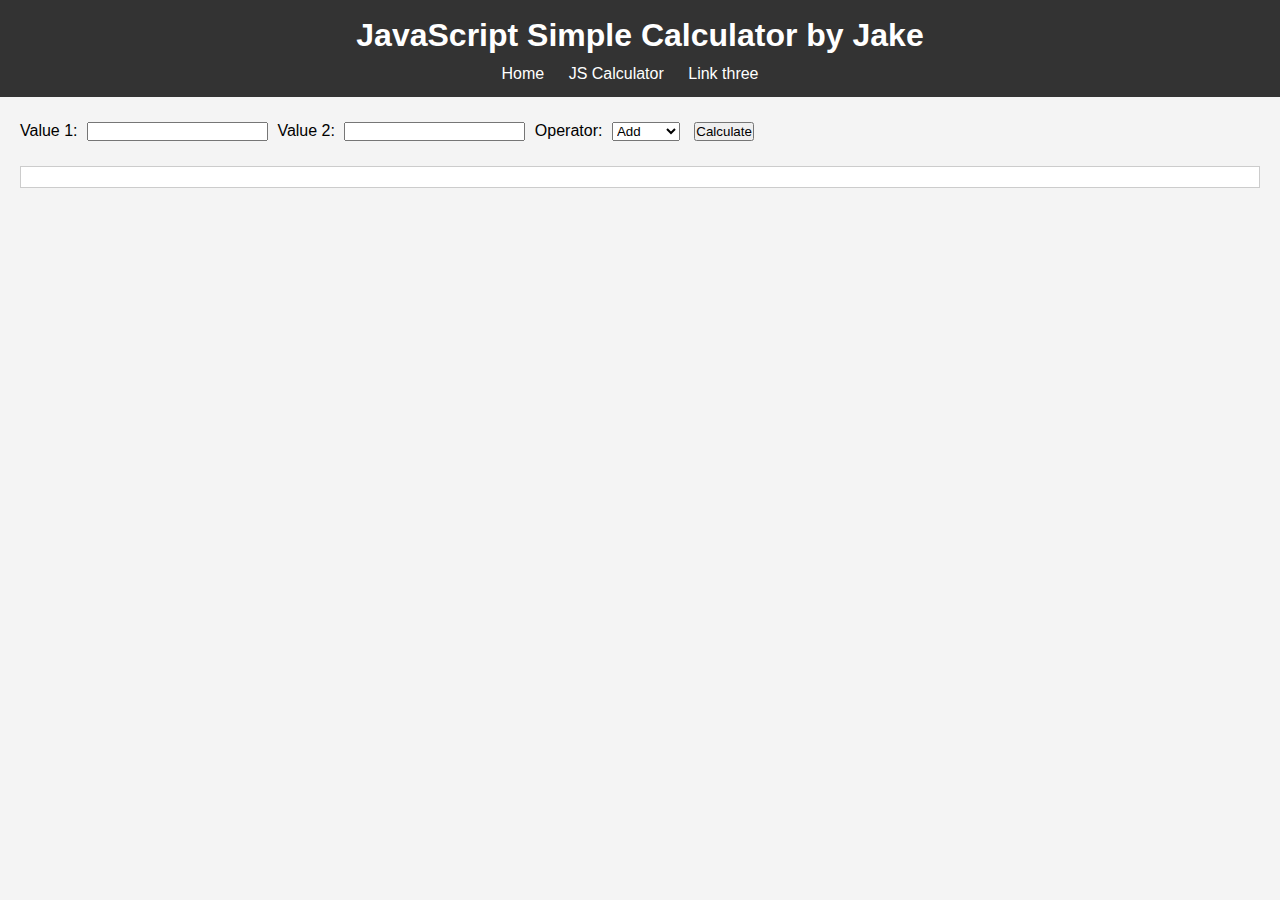
==== calculator.html @ bfce73ac "Add files via upload" ====
<!DOCTYPE html>
<html lang="en">
<head>
    <meta charset="UTF-8">
    <meta name="viewport" content="width=device-width, initial-scale=1.0"> <!--For responsive design-->
    <link rel="stylesheet" href="style.css"> <!--Link to external spreadsheet to be more user friendly-->
    <title>JavaScript Simple Calculator by Jake</title> 
</head>
<body>
    <header>
    <h1>JavaScript Simple Calculator by Jake</h1>
    <!--Nav that links home and calculator pages-->
    <nav>
        <ul>
            <li><a href="index.html">Home</a></li>
            <li><a href="calculator.html">JS Calculator</a></li>
            <li>Link three</li>
        </ul>
    </nav>
    </header>
    <main>
        <!--The calculator form-->
        <form id="calculator">
            Value 1: <input type="text" id="value1"> <!--Input field for first value-->
            Value 2: <input type="text" id="value2"> <!--Input field for second value-->
            Operator:
            <select id="operator"> <!--Dropdown for operator selection-->
                <option value="add">Add</option>
                <option value="min">Minus</option>
                <option value="div">Divide</option>
                <option value="mul">Multiply</option>
                <option value="mod">Modulo</option>
            </select>
            <button type="button" onclick="calc()">Calculate</button> <!--Very important calculate button to output-->
        </form>

        <div id="result"></div> <!--Placeholder for displaying the results-->
    </main>
    <script src="main.js"></script> <!--Link to external JS file-->
</body>
</html>
---- style.css ----
/* Universal reset */
* {
    margin: 0;
    padding: 0;
    box-sizing: border-box;
  }
  
  /* Global styles */
  body {
    font-family: Arial, sans-serif;
    line-height: 1.6;
    background-color: #f4f4f4;
  }
  /* Container styles */
  .container {
    max-width: 960px;
    margin: auto;
    padding: 20px;
  }
  /* Header styles */
  header {
    background-color: #333;
    color: #fff;
    padding: 10px 0;
    text-align: center;
  }
  /* Simple nav styles */
  nav ul {
    list-style-type: none;
  }
  
  nav ul li {
    display: inline;
    margin-right: 20px;
  }
  
  nav ul li a {
    color: #fff;
    text-decoration: none;
  }
  
  main {
    padding: 20px;
  }
  
  /* Calculator form styles */
  form#calculator {
    margin-bottom: 20px;
  }
  
  form#calculator input,
  form#calculator select,
  form#calculator button {
    margin: 5px;
  }
  
  form#calculator button {
    cursor: pointer;
  }
  /* Result display styles */
  #result {
    margin-top: 10px;
    padding: 10px;
    border: 1px solid #ccc;
    background-color: #fff;
  }
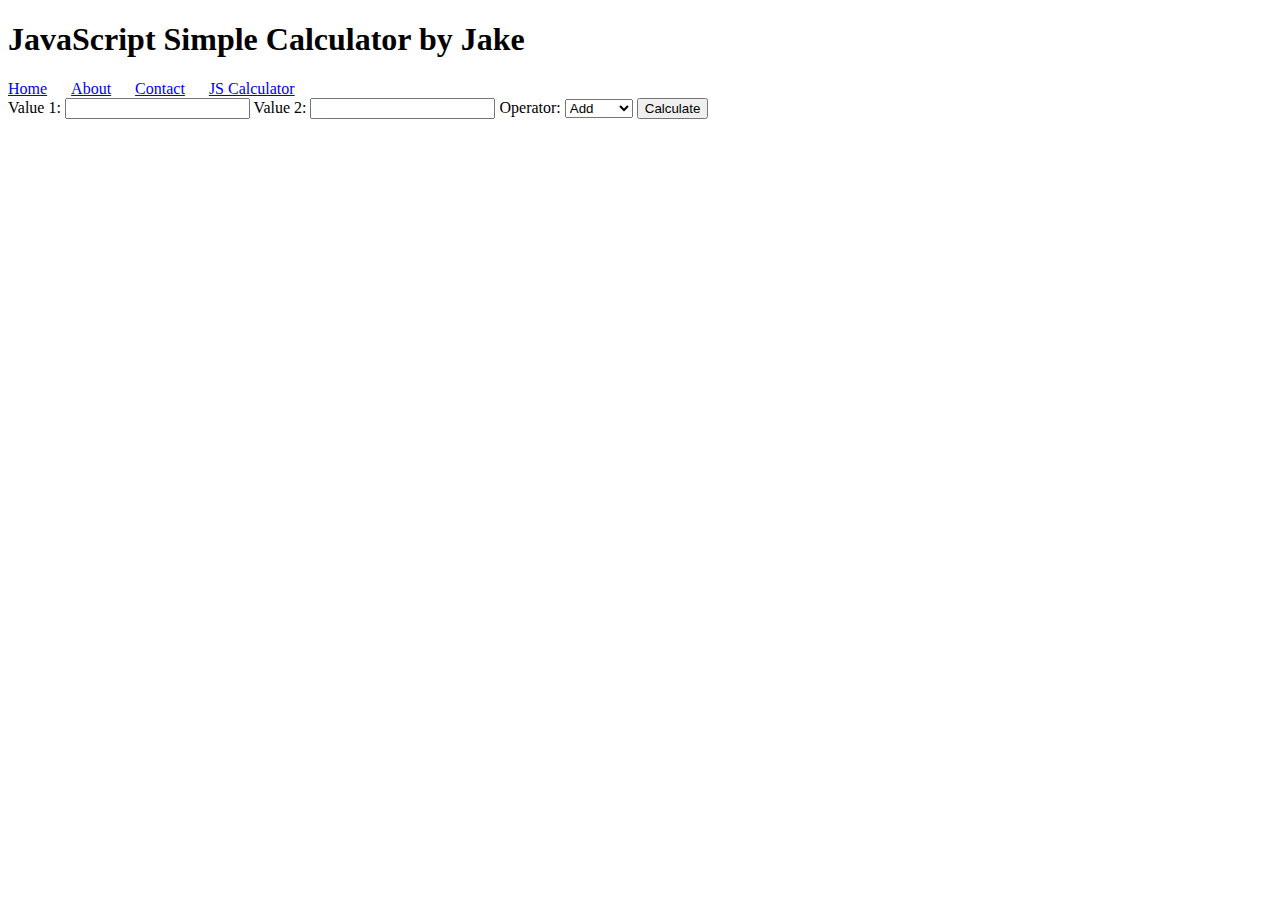
==== commit aebff068: "Updated nav for index and calculator" ====
--- a/calculator.html
+++ b/calculator.html
@@ -10,13 +10,14 @@
     <header>
     <h1>JavaScript Simple Calculator by Jake</h1>
     <!--Nav that links home and calculator pages-->
-    <nav>
+    <nav id="main-nav">
         <ul>
-            <li><a href="index.html">Home</a></li>
-            <li><a href="calculator.html">JS Calculator</a></li>
-            <li>Link three</li>
+          <li><a href="index.html">Home</a></li>
+          <li><a href="#about">About</a></li>
+          <li><a href="#contact">Contact</a></li>
+          <li><a href="calculator.html">JS Calculator</a></li>
         </ul>
-    </nav>
+      </nav>
     </header>
     <main>
         <!--The calculator form-->
--- a/style.css
+++ b/style.css
@@ -1,67 +1,21 @@
-/* Universal reset */
-* {
-    margin: 0;
-    padding: 0;
-    box-sizing: border-box;
-  }
-  
-  /* Global styles */
-  body {
-    font-family: Arial, sans-serif;
-    line-height: 1.6;
-    background-color: #f4f4f4;
-  }
-  /* Container styles */
-  .container {
-    max-width: 960px;
-    margin: auto;
-    padding: 20px;
-  }
-  /* Header styles */
-  header {
-    background-color: #333;
-    color: #fff;
-    padding: 10px 0;
-    text-align: center;
-  }
-  /* Simple nav styles */
-  nav ul {
-    list-style-type: none;
-  }
-  
-  nav ul li {
-    display: inline;
-    margin-right: 20px;
-  }
-  
-  nav ul li a {
-    color: #fff;
-    text-decoration: none;
-  }
-  
-  main {
-    padding: 20px;
-  }
-  
-  /* Calculator form styles */
-  form#calculator {
-    margin-bottom: 20px;
-  }
-  
-  form#calculator input,
-  form#calculator select,
-  form#calculator button {
-    margin: 5px;
-  }
-  
-  form#calculator button {
-    cursor: pointer;
-  }
-  /* Result display styles */
-  #result {
-    margin-top: 10px;
-    padding: 10px;
-    border: 1px solid #ccc;
-    background-color: #fff;
-  }
-  +/*Jake Lian 4/24/202 */
+/*Project 1 - Complete AFTER Final Topic Discussion*/
+/*CIS166AA 26678*/
+/* Styling for nav */
+#main-nav ul {
+  list-style-type: none; /*Removes default list style */
+  margin: 0;
+  padding: 0;
+}
+
+#main-nav li {
+  display: inline; /*for horizontal list items*/
+  margin-right: 20px; /*Adds some spacing*/
+}
+/* Styling for paragraph */
+.intro-paragraph {
+  font-size: 16px;
+  color: #333;
+  margin-bottom: 20px;
+  line-height: 1.6; /* Increased line-height for better readability */
+}